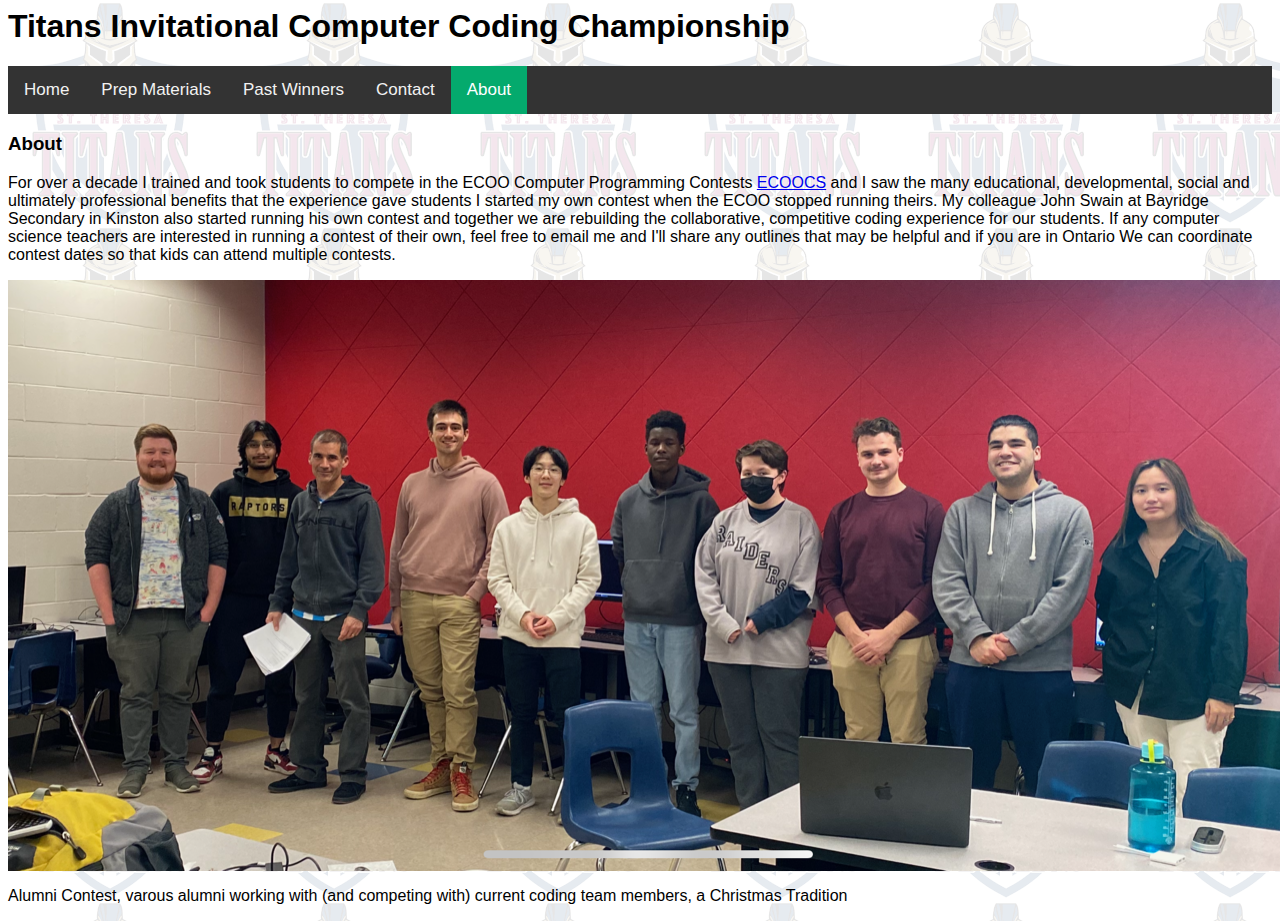
==== about.html @ dab0f8df "Update about.html" ====
<html>
  <head>
    <link rel="stylesheet" href="mystyle.css">
    <title>Titans Invitational Computer Coding Championship</title>
  </head>
  <body>
 <h1>Titans Invitational Computer Coding Championship</h1> 
<div class="topnav">
  <a  href="index.html">Home</a>
  <a href="prepmaterials.html">Prep Materials</a>
  <a href="pastwinners.html">Past Winners</a>
  <a href="contact.html">Contact</a>
  <a class="active" href="about.html">About</a>
</div>
    <h3>About</h3>
<p>For over a decade I trained and took students to compete in the ECOO Computer Programming Contests <a href="https://ecoo.org/ecoo-cs/">ECOOCS</a> and I 
saw the many educational, developmental, social and ultimately professional benefits that the experience gave students I started my own contest when the ECOO stopped running theirs. 
  My colleague John Swain at Bayridge Secondary in Kinston also started running his own contest and together we are rebuilding the collaborative, competitive coding experience for our students. 
If any computer science teachers are interested in running a contest of their own, feel free to email me and I'll share any outlines that may be helpful and if you are in Ontario
We can coordinate contest dates so that kids can attend multiple contests. 
 </p>
<img src="alumni2023.png">
<p>Alumni Contest, varous alumni working with (and competing with) current coding team members, a Christmas Tradition</p>
   
  </body>
</html>
---- mystyle.css ----
body {
  background: linear-gradient(rgba(255,255,255,.9),rgba(255,255,255,0.9)), url("logo.png");/* no-repeat center;*/
  background-color: lightblue;
  font-family: Arial, Helvetica, sans-serif;
  
 /*margin-right: 200px;
  margin-top: 200px;*/
}
      /* Add a black background color to the top navigation */
.topnav {
  background-color: #333;
  overflow: hidden;
}

/* Style the links inside the navigation bar */
.topnav a {
  float: left;
  color: #f2f2f2;
  text-align: center;
  padding: 14px 16px;
  text-decoration: none;
  font-size: 17px;
}

/* Change the color of links on hover */
.topnav a:hover {
  background-color: #ddd;
  color: black;
}

/* Add a color to the active/current link */
.topnav a.active {
  background-color: #04AA6D;
  color: white;
}
 .left{
    width: 350px;
    height: 350px;
    float:left;
  }
 .right{
    width: 350px;
    height: 350px;
    float:right;
  }
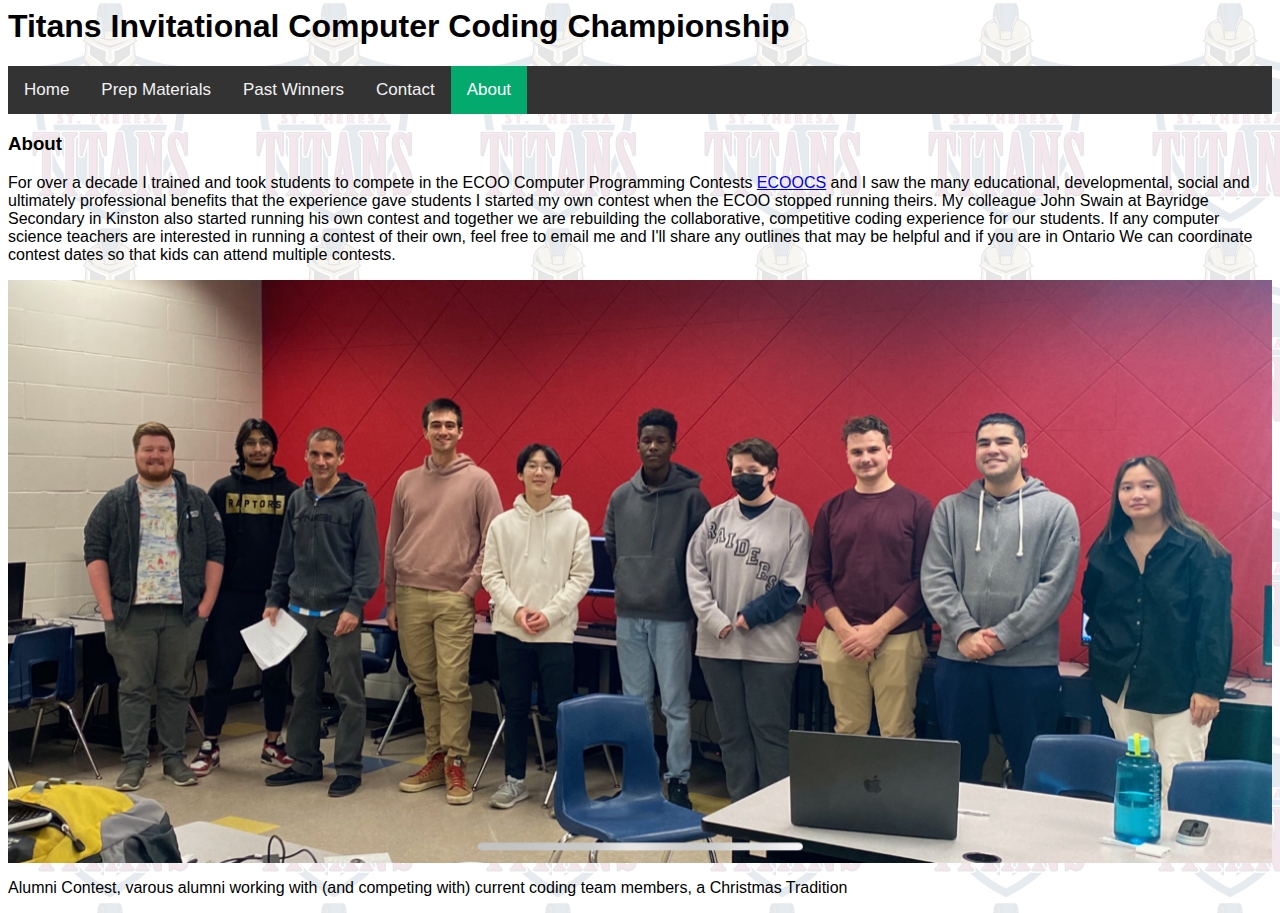
==== commit 90fa5b08: "Update about.html" ====
--- a/about.html
+++ b/about.html
@@ -1,5 +1,6 @@
 <html>
   <head>
+    <meta name="viewport" content="width=device-width, initial-scale=1.0">
     <link rel="stylesheet" href="mystyle.css">
     <title>Titans Invitational Computer Coding Championship</title>
   </head>
@@ -19,7 +20,7 @@
 If any computer science teachers are interested in running a contest of their own, feel free to email me and I'll share any outlines that may be helpful and if you are in Ontario
 We can coordinate contest dates so that kids can attend multiple contests. 
  </p>
-<img src="alumni2023.png">
+<p><img src="alumni2023.png" style="width:100%;"></p>
 <p>Alumni Contest, varous alumni working with (and competing with) current coding team members, a Christmas Tradition</p>
    
   </body>
--- a/mystyle.css
+++ b/mystyle.css
@@ -1,4 +1,3 @@
- 
 body {
   background: linear-gradient(rgba(255,255,255,.9),rgba(255,255,255,0.9)), url("logo.png");/* no-repeat center;*/
   background-color: lightblue;
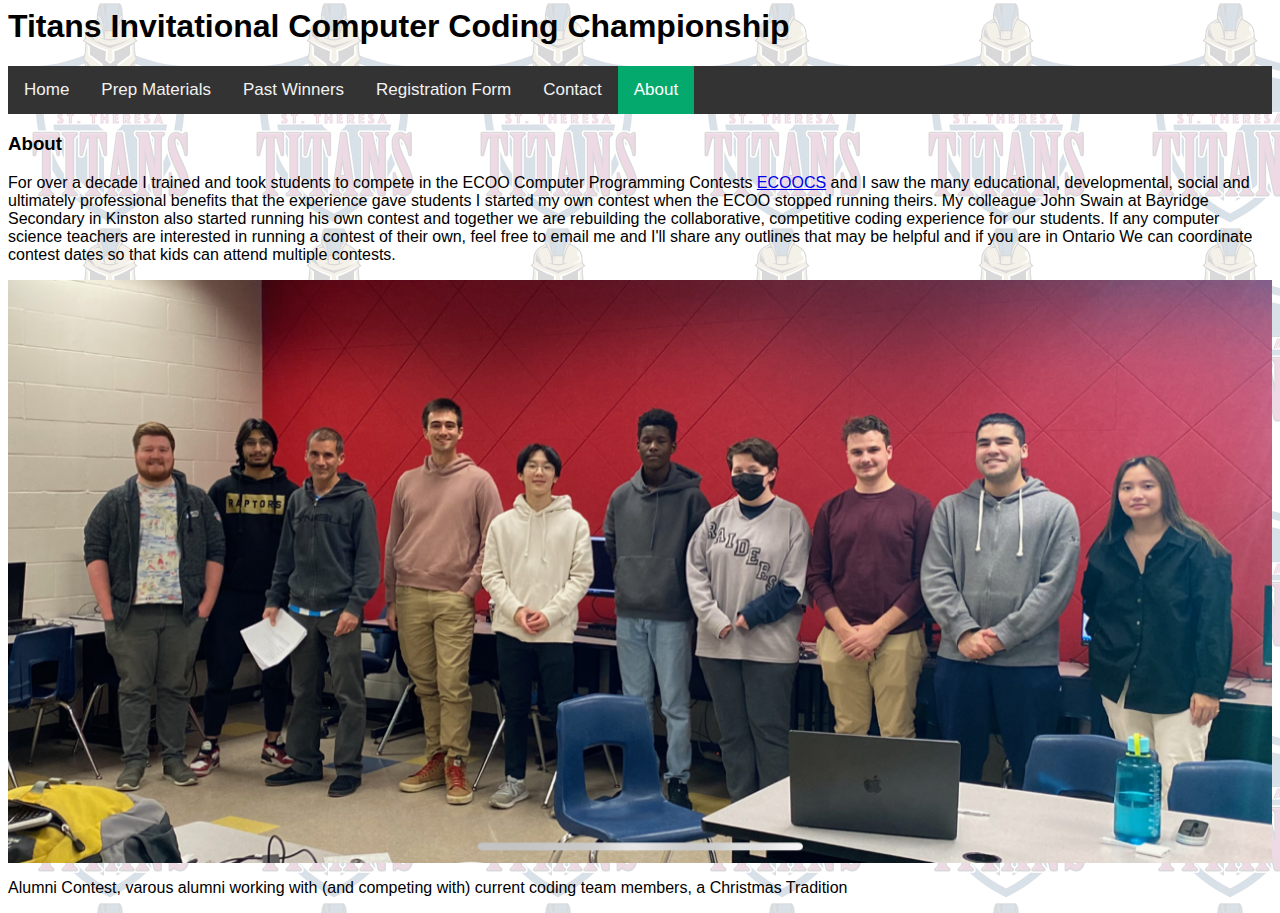
==== commit 68d48681: "Update about.html" ====
--- a/about.html
+++ b/about.html
@@ -10,6 +10,8 @@
   <a  href="index.html">Home</a>
   <a href="prepmaterials.html">Prep Materials</a>
   <a href="pastwinners.html">Past Winners</a>
+  <a href="https://forms.office.com/Pages/ResponsePage.aspx?id=eWrjBJpsTkKu9WekMhYEwYxYRH47CIRDjJQGWBIC8IFURFJHWUY2NEQ1V09UVTZKRkxDUFUwWVVHNi4u">Registration Form</a>
+
   <a href="contact.html">Contact</a>
   <a class="active" href="about.html">About</a>
 </div>
--- a/mystyle.css
+++ b/mystyle.css
@@ -1,5 +1,5 @@
 body {
-  background: linear-gradient(rgba(255,255,255,.9),rgba(255,255,255,0.9)), url("logo.png");/* no-repeat center;*/
+  background: linear-gradient(rgba(255,255,255,.85),rgba(255,255,255,0.85)), url("logo.png");/* no-repeat center;*/
   background-color: lightblue;
   font-family: Arial, Helvetica, sans-serif;
   
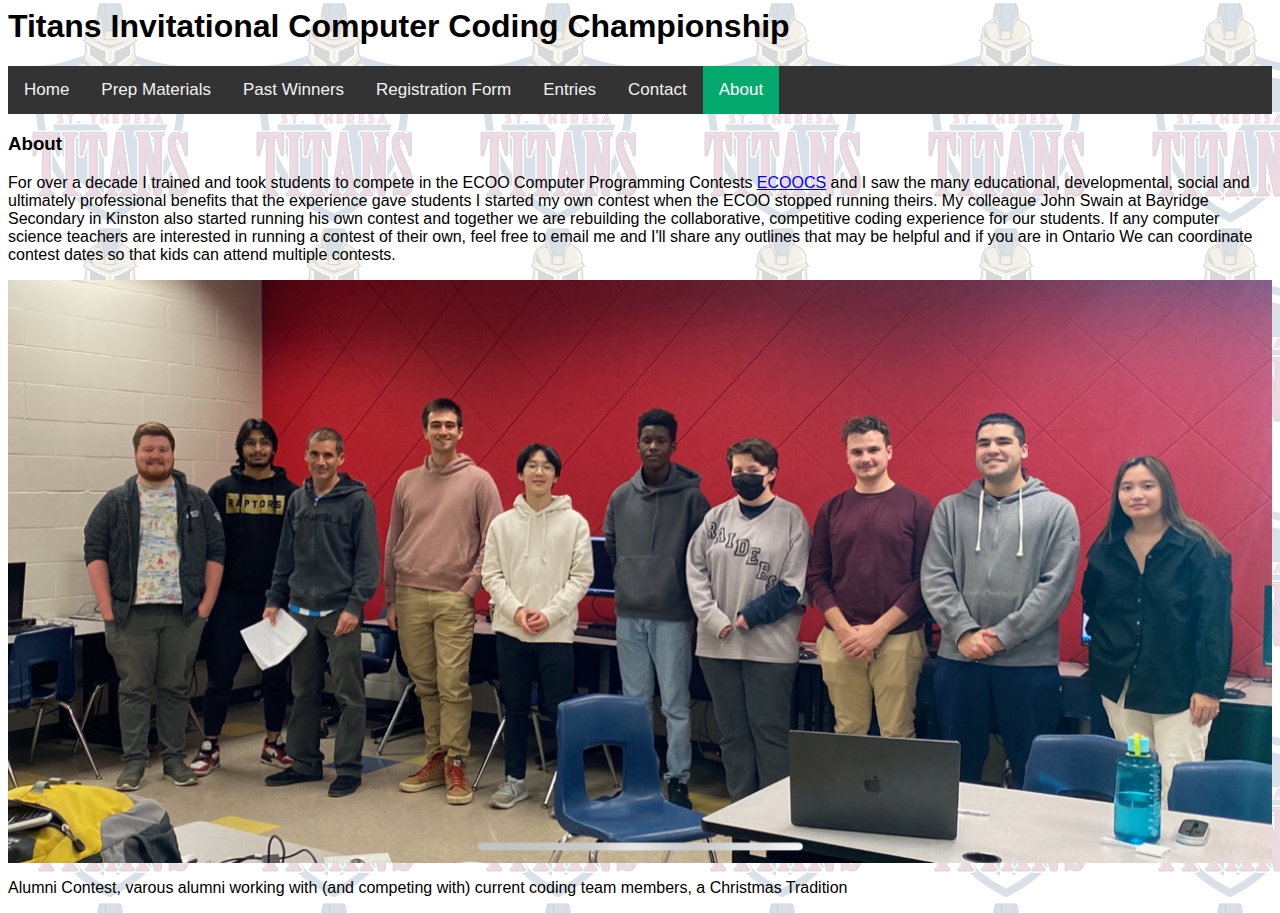
==== commit a38f6ce2: "Update about.html" ====
--- a/about.html
+++ b/about.html
@@ -11,7 +11,7 @@
   <a href="prepmaterials.html">Prep Materials</a>
   <a href="pastwinners.html">Past Winners</a>
   <a href="https://forms.office.com/Pages/ResponsePage.aspx?id=eWrjBJpsTkKu9WekMhYEwYxYRH47CIRDjJQGWBIC8IFURFJHWUY2NEQ1V09UVTZKRkxDUFUwWVVHNi4u">Registration Form</a>
-
+  <a href="Entries.html">Entries</a>
   <a href="contact.html">Contact</a>
   <a class="active" href="about.html">About</a>
 </div>
--- a/mystyle.css
+++ b/mystyle.css
@@ -6,6 +6,23 @@
  /*margin-right: 200px;
   margin-top: 200px;*/
 }
+table {
+  font-family: arial, sans-serif;
+  border-collapse: collapse;
+  width: 100%;
+}
+
+td, th {
+  border: 1px solid #dddddd;
+  text-align: left;
+  padding: 8px;
+}
+
+tr:nth-child(even) {
+  background-color: #dddddd;
+}
+
+
       /* Add a black background color to the top navigation */
 .topnav {
   background-color: #333;
